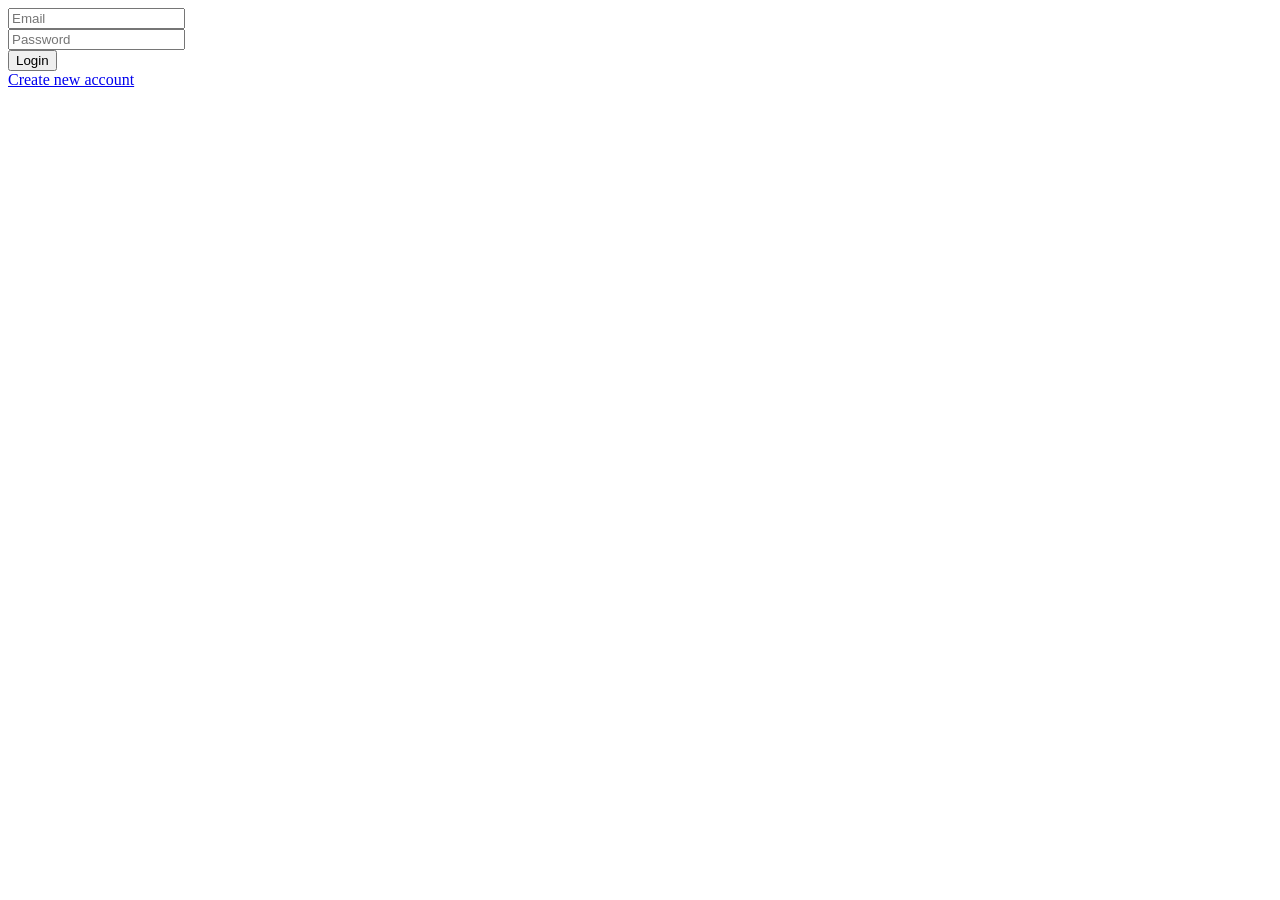
==== templates/login.html @ 0da515fd "Initial Flask Project" ====
<!DOCTYPE html>
<html>
    <head>
        <title>Login</title>
    </head>
    <body>
        <form method="POST">
            <input type="email" name="email" placeholder="Email" required><br>
            <input type="password" name="password" placeholder="Password" required><br>
            <button type="submit">Login</button>
        
        </form>

        <a href="/register">Create new account</a>
    </body>
</html>
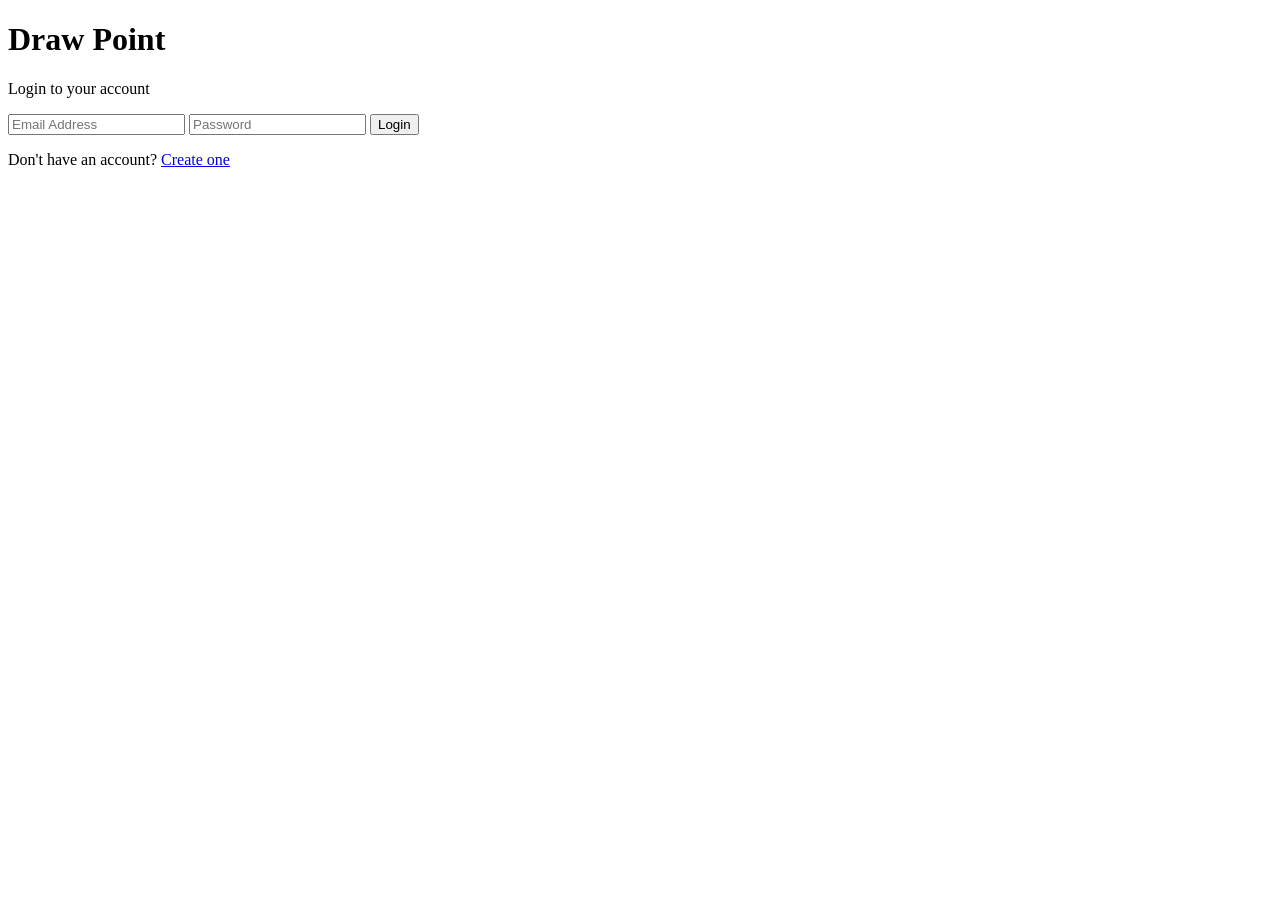
==== commit efb74ff0: "Initial Flask Project" ====
--- a/templates/login.html
+++ b/templates/login.html
@@ -1,16 +1,46 @@
 <!DOCTYPE html>
-<html>
-    <head>
-        <title>Login</title>
-    </head>
-    <body>
-        <form method="POST">
-            <input type="email" name="email" placeholder="Email" required><br>
-            <input type="password" name="password" placeholder="Password" required><br>
-            <button type="submit">Login</button>
-        
-        </form>
+<html lang="en">
+<head>
+    <meta charset="UTF-8">
+    <meta name="viewport" content="width=device-width, initial-scale=1.0">
+    <title>Login | Draw Point</title>
 
-        <a href="/register">Create new account</a>
-    </body>
+    <link rel="stylesheet" href="{{ url_for('static', filename='login.css') }}">
+</head>
+
+<body>
+
+<div class="login-container">
+
+    <h1>Draw Point</h1>
+    <p class="subtitle">Login to your account</p>
+
+    <form method="POST">
+
+        <input
+            type="email"
+            name="email"
+            placeholder="Email Address"
+            required
+        >
+
+        <input
+            type="password"
+            name="password"
+            placeholder="Password"
+            required
+        >
+
+        <button type="submit">Login</button>
+
+    </form>
+
+    <p class="register">
+        Don't have an account?
+        <a href="/register">Create one</a>
+    </p>
+
+</div>
+
+</body>
 </html>
